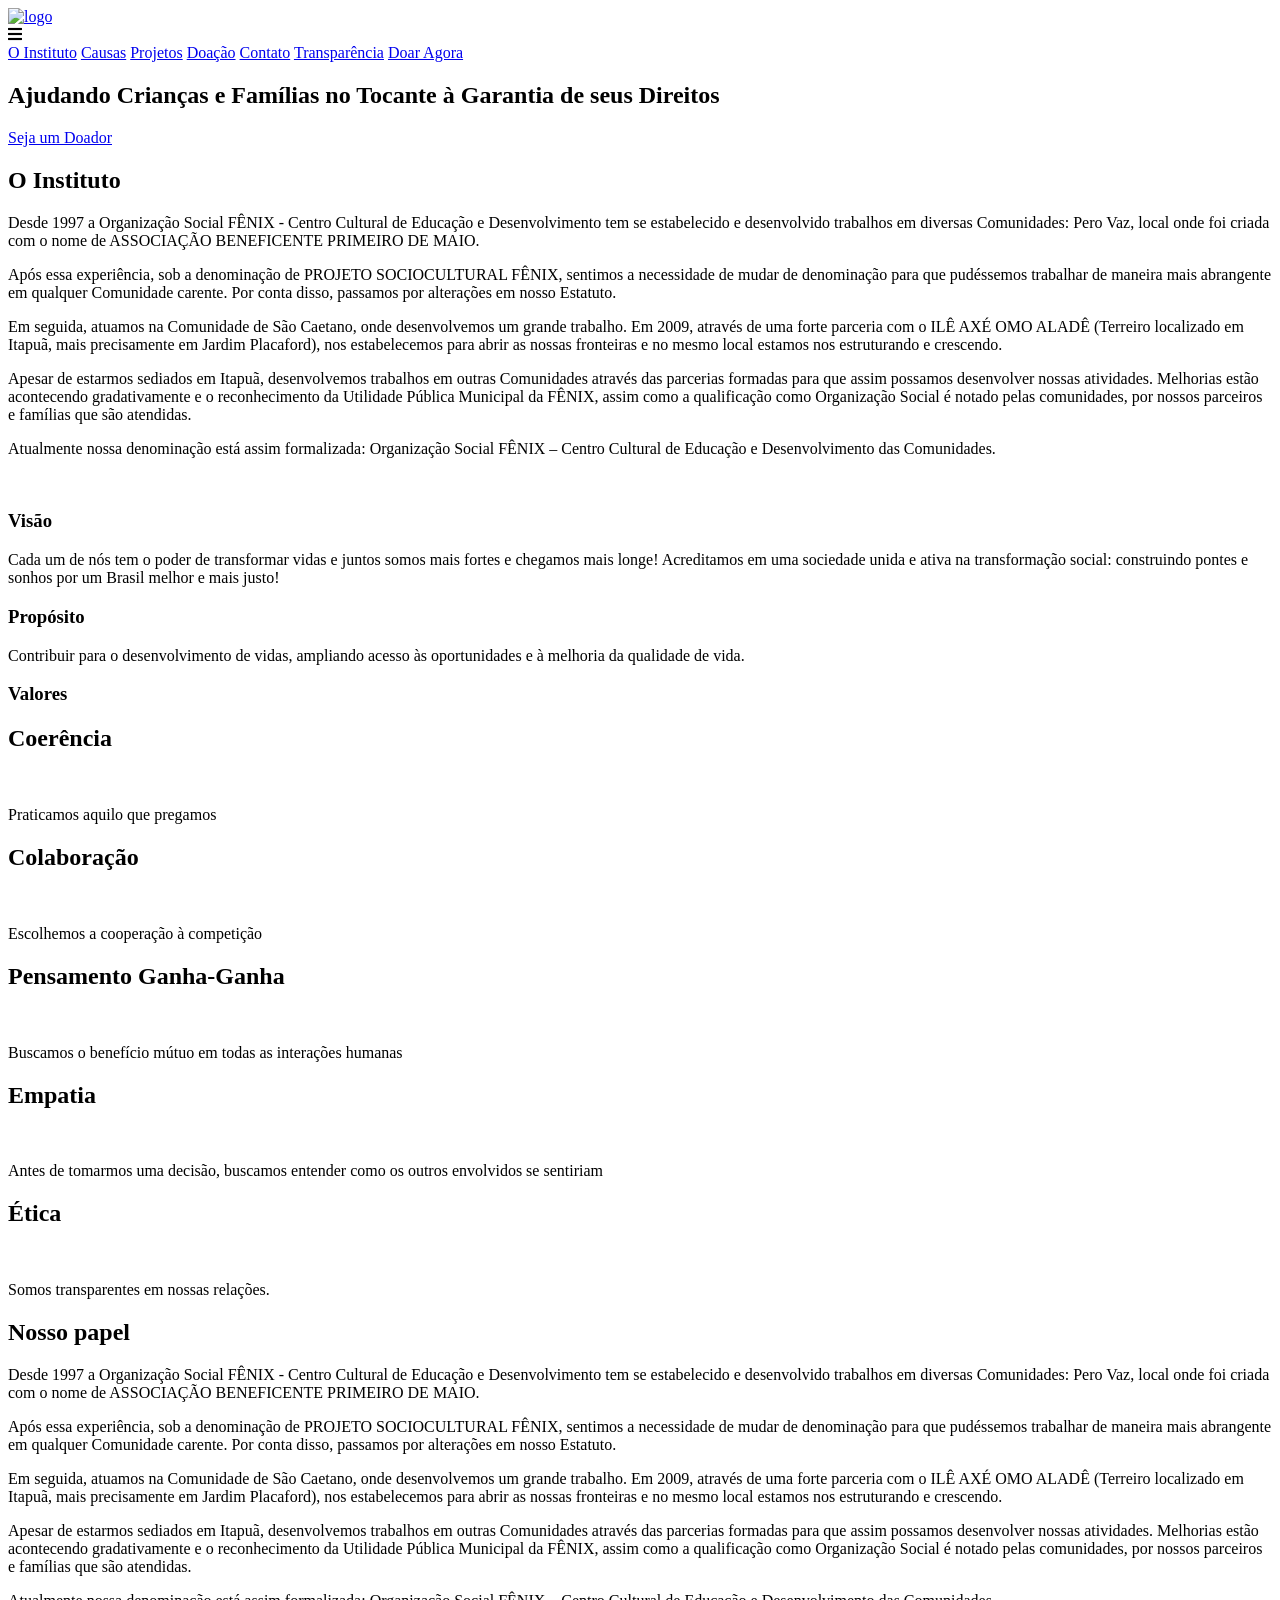
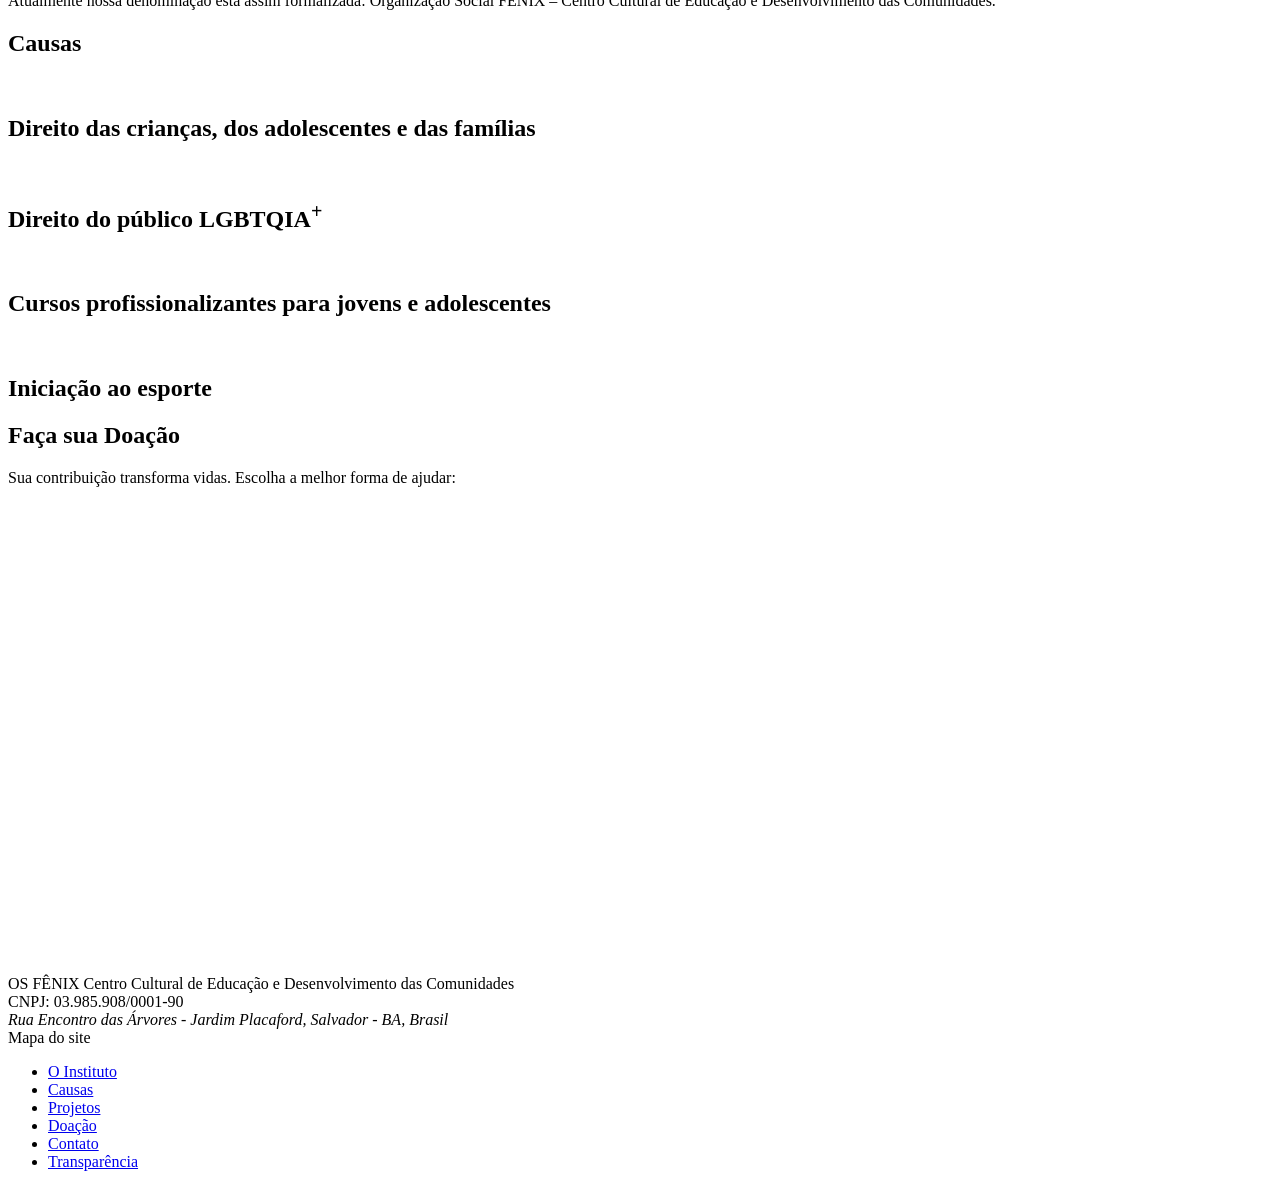
==== index.html @ a2b57503 "Add files via upload" ====
<!DOCTYPE html>
<html lang="pt-BR">
<head>
    <meta charset="utf-8">
    <meta http-equiv="X-UA-Compatible" content="IE=edge">
    <meta name="viewport" content="width=device-width, initial-scale=1.0">
    <link rel="stylesheet" href="assets/css/contato.1e13ffdb.css">
    <link rel="stylesheet" href="assets/css/contato.9adb14ba.css">
    <link rel="stylesheet" href="assets/css/contato.e5e6963a.css">
    <link rel="stylesheet" href="assets/css/index.0402388a.css">
    <link rel="stylesheet" href="assets/css/custom.css">
    <link rel="stylesheet" href="https://cdnjs.cloudflare.com/ajax/libs/font-awesome/5.13.0/css/all.min.css">
    <link rel="preconnect" href="https://fonts.googleapis.com">
    <link rel="preconnect" href="https://fonts.gstatic.com" crossorigin>
    <link href="https://fonts.googleapis.com/css2?family=PT+Sans&display=swap" rel="stylesheet">
    <link href="https://fonts.googleapis.com/css2?family=Oswald:wght@700&family=PT+Sans:wght@400;700&display=swap" rel="stylesheet">
    <link href="https://unpkg.com/aos@2.3.1/dist/aos.css" rel="stylesheet">
    <link rel="stylesheet" href="https://cdnjs.cloudflare.com/ajax/libs/OwlCarousel2/2.3.4/assets/owl.carousel.min.css">
    <link rel="stylesheet" href="https://cdnjs.cloudflare.com/ajax/libs/OwlCarousel2/2.3.4/assets/owl.theme.default.min.css">
    <link rel="icon" type="image/x-icon" href="assets/img/favicon.405cd09d.ico">
    <title>Fênix</title>
</head>
<body>
    <div class="wrapper">
        <header class="header">
            <div class="logo">
                <a href="index.html">
                    <img width="200px" height="auto" class="logo-img" src="assets/img/white-logo.a195d627.png" alt="logo">
                </a>
            </div>
            <label id="hamburguer" for="toggle"><i class="fa-bars fas"></i></label>
            <nav class="nav">
                <a href="#instituto" class="nav_item">O Instituto</a>
                <a href="#causas" class="nav_item">Causas</a>
                <a href="projetos.html" class="nav_item">Projetos</a>
                <a href="doacao.html" class="nav_item">Doação</a>
                <a href="contato.html" class="nav_item">Contato</a>
                <a href="transparencia.html" class="nav_item">Transparência</a>
                <a href="doacao.html" class="btn-donate-header">Doar Agora</a>
            </nav>
        </header>
        <div class="main-footer-container">
            <main class="main">
                <section class="banner">
                    <h1 class="h1-banner white-text">Ajudando Crianças e Famílias no Tocante à Garantia de seus Direitos </h1>
                    <a href="doacao.html" class="btn-primary">Seja um Doador</a>
                </section>
                <section class="about-section" id="instituto">
                    <h1 class="h1 red-text">O Instituto</h1>
                    <div>
                        <p class="center-text p"> Desde 1997 a Organização Social FÊNIX - Centro Cultural de Educação e Desenvolvimento tem se estabelecido e desenvolvido trabalhos em diversas Comunidades: Pero Vaz, local onde foi criada com o nome de ASSOCIAÇÃO BENEFICENTE PRIMEIRO DE MAIO. </p>
                        <p class="center-text p"> Após essa experiência, sob a denominação de PROJETO SOCIOCULTURAL FÊNIX, sentimos a necessidade de mudar de denominação para que pudéssemos trabalhar de maneira mais abrangente em qualquer Comunidade carente. Por conta disso, passamos por alterações em nosso Estatuto. </p>
                        <p class="center-text p"> Em seguida, atuamos na Comunidade de São Caetano, onde desenvolvemos um grande trabalho. Em 2009, através de uma forte parceria com o ILÊ AXÉ OMO ALADÊ (Terreiro localizado em Itapuã, mais precisamente em Jardim Placaford), nos estabelecemos para abrir as nossas fronteiras e no mesmo local estamos nos estruturando e crescendo. </p>
                        <p class="center-text p"> Apesar de estarmos sediados em Itapuã, desenvolvemos trabalhos em outras Comunidades através das parcerias formadas para que assim possamos desenvolver nossas atividades. Melhorias estão acontecendo gradativamente e o reconhecimento da Utilidade Pública Municipal da FÊNIX, assim como a qualificação como Organização Social é notado pelas comunidades, por nossos parceiros e famílias que são atendidas. </p>
                        <p class="center-text p"> Atualmente nossa denominação está assim formalizada: Organização Social FÊNIX – Centro Cultural de Educação e Desenvolvimento das Comunidades. </p>
                        <img class="about-section__img" src="assets/img/sede-os-fenix.69d530f4.jpg" alt="">
                    </div>
                </section>
                <section class="vision-values-purpose-section">
                    <section class="vision">
                        <h1 class="h1">Visão</h1>
                        <p class="center-text p">Cada um de nós tem o poder de transformar vidas e juntos somos mais fortes e chegamos mais longe! Acreditamos em uma sociedade unida e ativa na transformação social: construindo pontes e sonhos por um Brasil melhor e mais justo!</p>
                    </section>
                    <section class="purpose">
                        <h1 class="h1">Propósito</h1>
                        <p class="center-text p"> Contribuir para o desenvolvimento de vidas, ampliando acesso às oportunidades e à melhoria da qualidade de vida. </p>
                    </section>
                    <section class="values">
                        <h1 class="h1">Valores</h1>
                        <div class="values-container">
                            <div class="value-card">
                                <h2 class="h2 red-text">Coerência</h2>
                                <div class="value-card__card_body">
                                    <img src="assets/img/coerencia.ba7a2aef.png" alt="">
                                    <p class="black-text center-text p">Praticamos aquilo que pregamos</p>
                                </div>
                            </div>
                            <div class="value-card">
                                <h2 class="h2 red-text">Colaboração</h2>
                                <div class="value-card__card_body">
                                    <img src="assets/img/colaboracao.1a358696.png" alt="">
                                    <p class="black-text center-text p">Escolhemos a cooperação à competição</p>
                                </div>
                            </div>
                            <div class="value-card">
                                <h2 class="h2 red-text">Pensamento Ganha-Ganha</h2>
                                <div class="value-card__card_body">
                                    <img src="assets/img/pensamento-ganha-ganha.62ad9dab.png" alt="">
                                    <p class="black-text center-text p">Buscamos o benefício mútuo em todas as interações humanas</p>
                                </div>
                            </div>
                            <div class="value-card">
                                <h2 class="h2 red-text">Empatia</h2>
                                <div class="value-card__card_body">
                                    <img src="assets/img/empatia.e68f6daf.png" alt="">
                                    <p class="black-text center-text p">Antes de tomarmos uma decisão, buscamos entender como os outros envolvidos se sentiriam</p>
                                </div>
                            </div>
                            <div class="value-card">
                                <h2 class="h2 red-text">Ética</h2>
                                <div class="value-card__card_body">
                                    <img src="assets/img/etica.f58678f2.png" alt="">
                                    <p class="black-text center-text p">Somos transparentes em nossas relações.</p>
                                </div>
                            </div>
                        </div>
                    </section>
                </section>
                <section class="our-role-section" id="our-role">
                    <div class="section__content">
                        <h1 class="h1 red-text">Nosso papel</h1>
                        <div>
                            <p class="center-text p"> Desde 1997 a Organização Social FÊNIX - Centro Cultural de Educação e Desenvolvimento tem se estabelecido e desenvolvido trabalhos em diversas Comunidades: Pero Vaz, local onde foi criada com o nome de ASSOCIAÇÃO BENEFICENTE PRIMEIRO DE MAIO. </p>
                            <p class="center-text p"> Após essa experiência, sob a denominação de PROJETO SOCIOCULTURAL FÊNIX, sentimos a necessidade de mudar de denominação para que pudéssemos trabalhar de maneira mais abrangente em qualquer Comunidade carente. Por conta disso, passamos por alterações em nosso Estatuto. </p>
                            <p class="center-text p"> Em seguida, atuamos na Comunidade de São Caetano, onde desenvolvemos um grande trabalho. Em 2009, através de uma forte parceria com o ILÊ AXÉ OMO ALADÊ (Terreiro localizado em Itapuã, mais precisamente em Jardim Placaford), nos estabelecemos para abrir as nossas fronteiras e no mesmo local estamos nos estruturando e crescendo. </p>
                            <p class="center-text p"> Apesar de estarmos sediados em Itapuã, desenvolvemos trabalhos em outras Comunidades através das parcerias formadas para que assim possamos desenvolver nossas atividades. Melhorias estão acontecendo gradativamente e o reconhecimento da Utilidade Pública Municipal da FÊNIX, assim como a qualificação como Organização Social é notado pelas comunidades, por nossos parceiros e famílias que são atendidas. </p>
                            <p class="center-text p"> Atualmente nossa denominação está assim formalizada: Organização Social FÊNIX – Centro Cultural de Educação e Desenvolvimento das Comunidades. </p>
                        </div>
                    </div>
                </section>
                <section class="causes-section" id="causas">
                    <div class="section__content">
                        <h1 class="h1 red-text">Causas</h1>
                        <div class="cause-card__container">
                            <div class="cause-card">
                                <img class="cause-card__img" src="assets/img/46yYWfa.jpg" alt="">
                                <div class="cause-card__body">
                                    <h2 class="center-text h3">Direito das crianças, dos adolescentes e das famílias </h2>
                                </div>
                            </div>
                            <div class="cause-card">
                                <img class="cause-card__img" src="assets/img/BuN7Gym.jpg" alt="">
                                <div class="cause-card__body">
                                    <h2 class="center-text h3">Direito do público LGBTQIA<sup>+</sup></h2>
                                </div>
                            </div>
                            <div class="cause-card">
                                <img class="cause-card__img" src="assets/img/ODN13IE.jpg" alt="">
                                <div class="cause-card__body">
                                    <h2 class="center-text h3">Cursos profissionalizantes para jovens e adolescentes </h2>
                                </div>
                            </div>
                            <div class="cause-card">
                                <img class="cause-card__img" src="assets/img/qtshKGQ.jpg" alt="">
                                <div class="cause-card__body">
                                    <h2 class="center-text h3">Iniciação ao esporte</h2>
                                </div>
                            </div>
                        </div>
                    </div>
                </section>
                
                <section class="quick-donation-section" id="faca-sua-doacao">
                    <h1 class="h1 red-text" data-aos="fade-up">Faça sua Doação</h1>
                    <p class="p center-text" data-aos="fade-up">Sua contribuição transforma vidas. Escolha a melhor forma de ajudar:</p>
                    
                    <div class="donation-grid">
                        <div class="donation-card" data-aos="flip-left">
                            <i class="fas fa-qrcode"></i>
                            <h2 class="h2 red-text">PIX</h2>
                            <p class="p center-text">Prático e rápido. Escaneie o código ou copie a chave abaixo.</p>
                            
                            <div class="pix-qr-wrapper">
                                <img src="assets/img/pix-qr.png" alt="Pix QR Code" class="pix-qr-img">
                            </div>

                            <div class="pix-copy-container">
                                <div style="width: 100%; text-align: center; margin-bottom: 5px;">
                                    <small style="text-transform: uppercase; font-weight: bold; color: #666; font-size: 0.7rem;">Código Pix Copia e Cola</small>
                                </div>
                                <span class="pix-key-display">00020126360014BR.GOV.BCB.PIX01140398...63045C55</span>
                                <button class="pix-copy-btn" id="copyPixBtn" data-pix="00020126360014BR.GOV.BCB.PIX0114039859080001905204000053039865802BR5915INSTITUTO FENIX6008SALVADOR6226052272E6wJghlLNpRc8LNkhq9x63045C55">
                                    <i class="fas fa-copy"></i> Copiar Código
                                </button>
                            </div>
                            <div id="copyFeedback" class="copy-feedback">Chave copiada!</div>
                        </div>
                        
                        <div class="donation-card" data-aos="flip-right">
                            <i class="fas fa-university"></i>
                            <h2 class="h2 red-text">Depósito Bancário</h2>
                            <p class="p center-text">Se preferir, use nossos dados bancários para transferência:</p>
                            <div class="bank-info" style="text-align: left; padding-left: 20px;">
                                <p class="p"><strong>Banco:</strong> Itaú</p>
                                <p class="p"><strong>Agência:</strong> 4170</p>
                                <p class="p"><strong>Conta Corrente:</strong> 98315-8</p>
                                <p class="p"><strong>Titular:</strong> CENTRO CULTURAL DE EDUCAÇÃO E DESENVOLVIMENTO<br>DAS COMUNIDADES - FENIX</p>
                            </div>
                        </div>
                    </div>
                </section>
            </main>
            <footer class="footer">
                <div class="footer__left-box">
                    <span class="footer__left-box__title">OS FÊNIX</span>
                    <span class="footer__left-box__subtitle">Centro Cultural de Educação e Desenvolvimento das Comunidades </span>
                </div>
                <div class="footer__center-box">
                    <span class="footer__center-box__cnpj">CNPJ: 03.985.908/0001-90</span>
                    <address class="footer__center-box__endereco">Rua Encontro das Árvores - Jardim Placaford, Salvador - BA, Brasil</address>
                </div>
                <div class="footer__right-box">
                    <span class="footer__right-box__title">Mapa do site</span>
                    <ul class="footer__right-box__grid">
                        <li><a class="footer__right-box__grid__item" href="index.html#instituto">O Instituto</a></li>
                        <li><a class="footer__right-box__grid__item" href="index.html#causas">Causas</a></li>
                        <li><a class="footer__right-box__grid__item" href="projetos.html">Projetos</a></li>
                        <li><a class="footer__right-box__grid__item" href="doacao.html">Doação</a></li>
                        <li><a class="footer__right-box__grid__item" href="contato.html">Contato</a></li>
                        <li><a class="footer__right-box__grid__item" href="transparencia.html">Transparência</a></li>
                    </ul>
                </div>
            </footer>
        </div>
    </div>
    <script src="https://cdnjs.cloudflare.com/ajax/libs/jquery/3.6.0/jquery.min.js"></script>
    <script src="https://cdnjs.cloudflare.com/ajax/libs/OwlCarousel2/2.3.4/owl.carousel.min.js"></script>
    <script src="https://unpkg.com/aos@2.3.1/dist/aos.js"></script>
    <script src="assets/js/menu.js"></script>
    <script type="module" src="assets/js/transparencia.48707058.js"></script>
    <script src="assets/js/transparencia.726e8ca3.js" nomodule="" defer></script>
    <script>
        AOS.init();

        document.getElementById('copyPixBtn').addEventListener('click', function() {
            const pixKey = this.getAttribute('data-pix');
            const feedback = document.getElementById('copyFeedback');
            
            navigator.clipboard.writeText(pixKey).then(() => {
                feedback.classList.add('show');
                setTimeout(() => {
                    feedback.classList.remove('show');
                }, 2000);
            }).catch(err => {
                console.error('Erro ao copiar: ', err);
                alert('Erro ao copiar a chave. Por favor, tente selecionar e copiar manualmente.');
            });
        });
    </script>
</body>
</html>
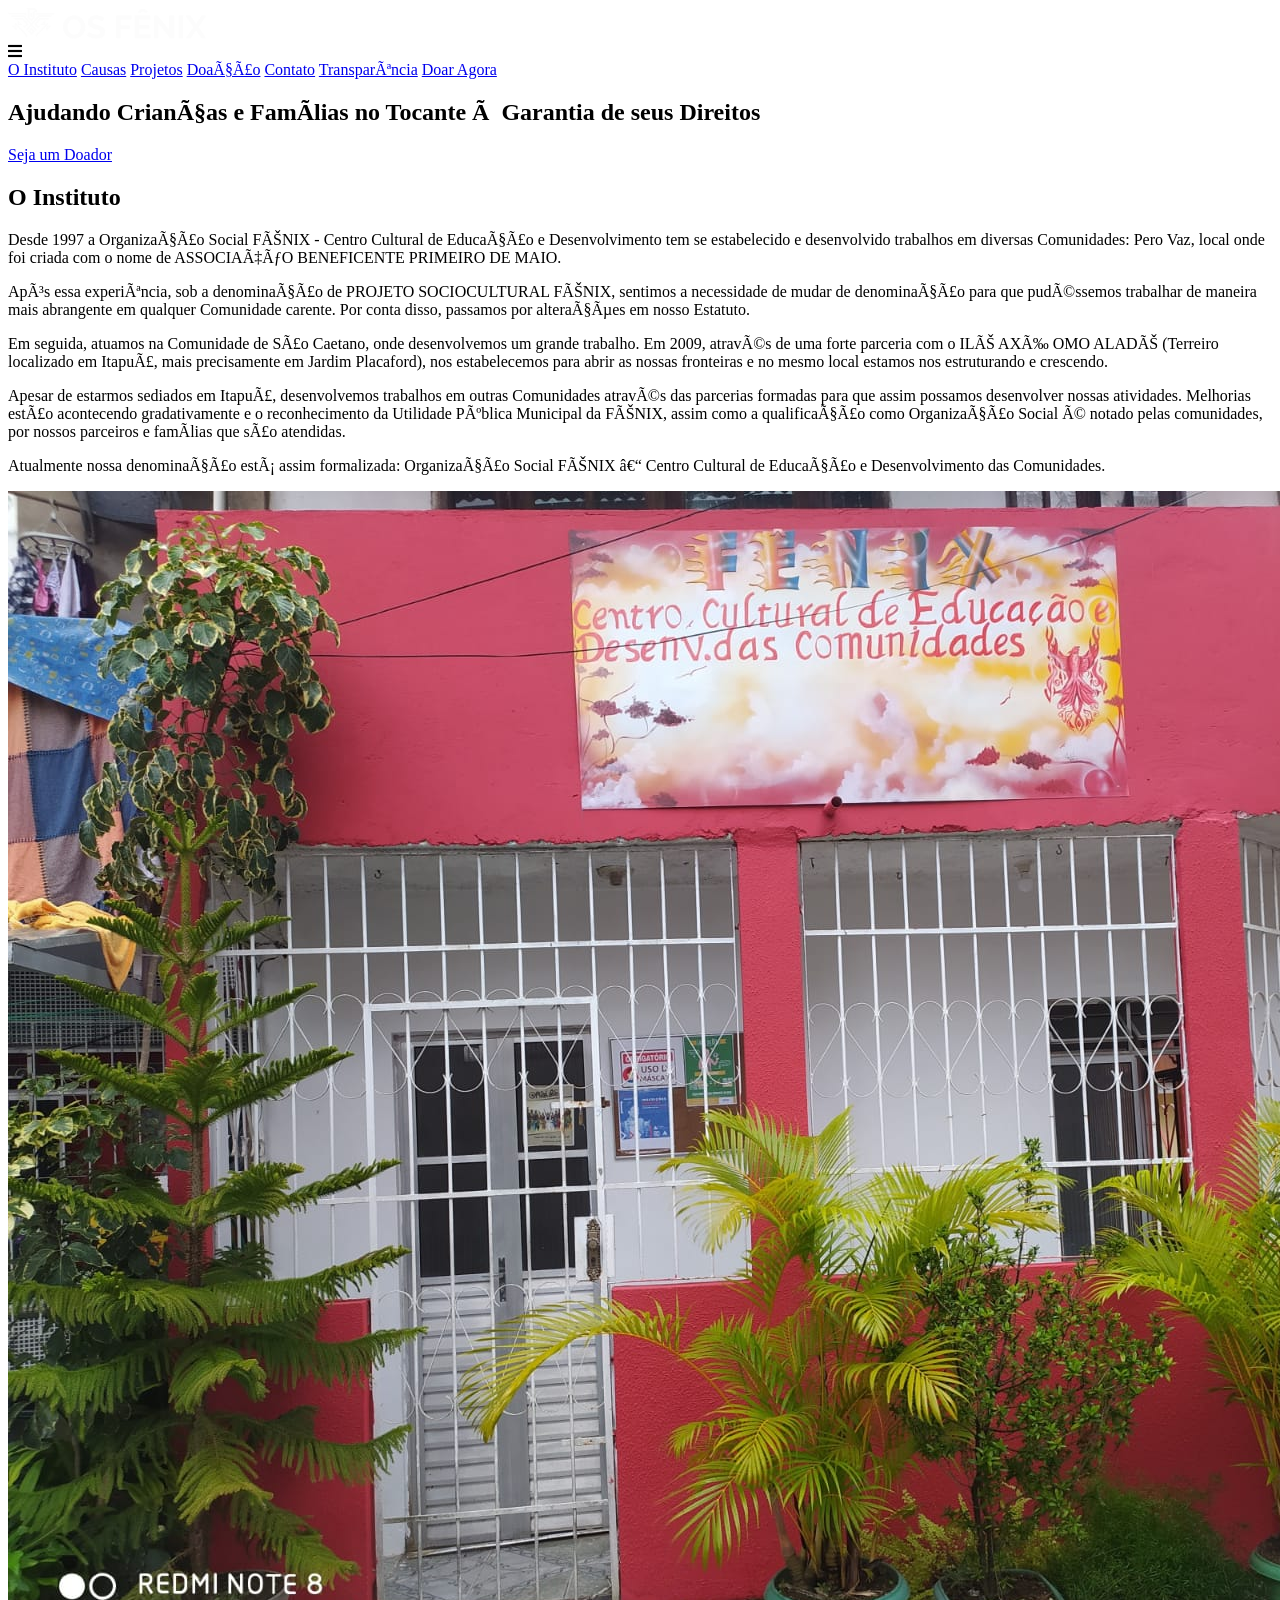
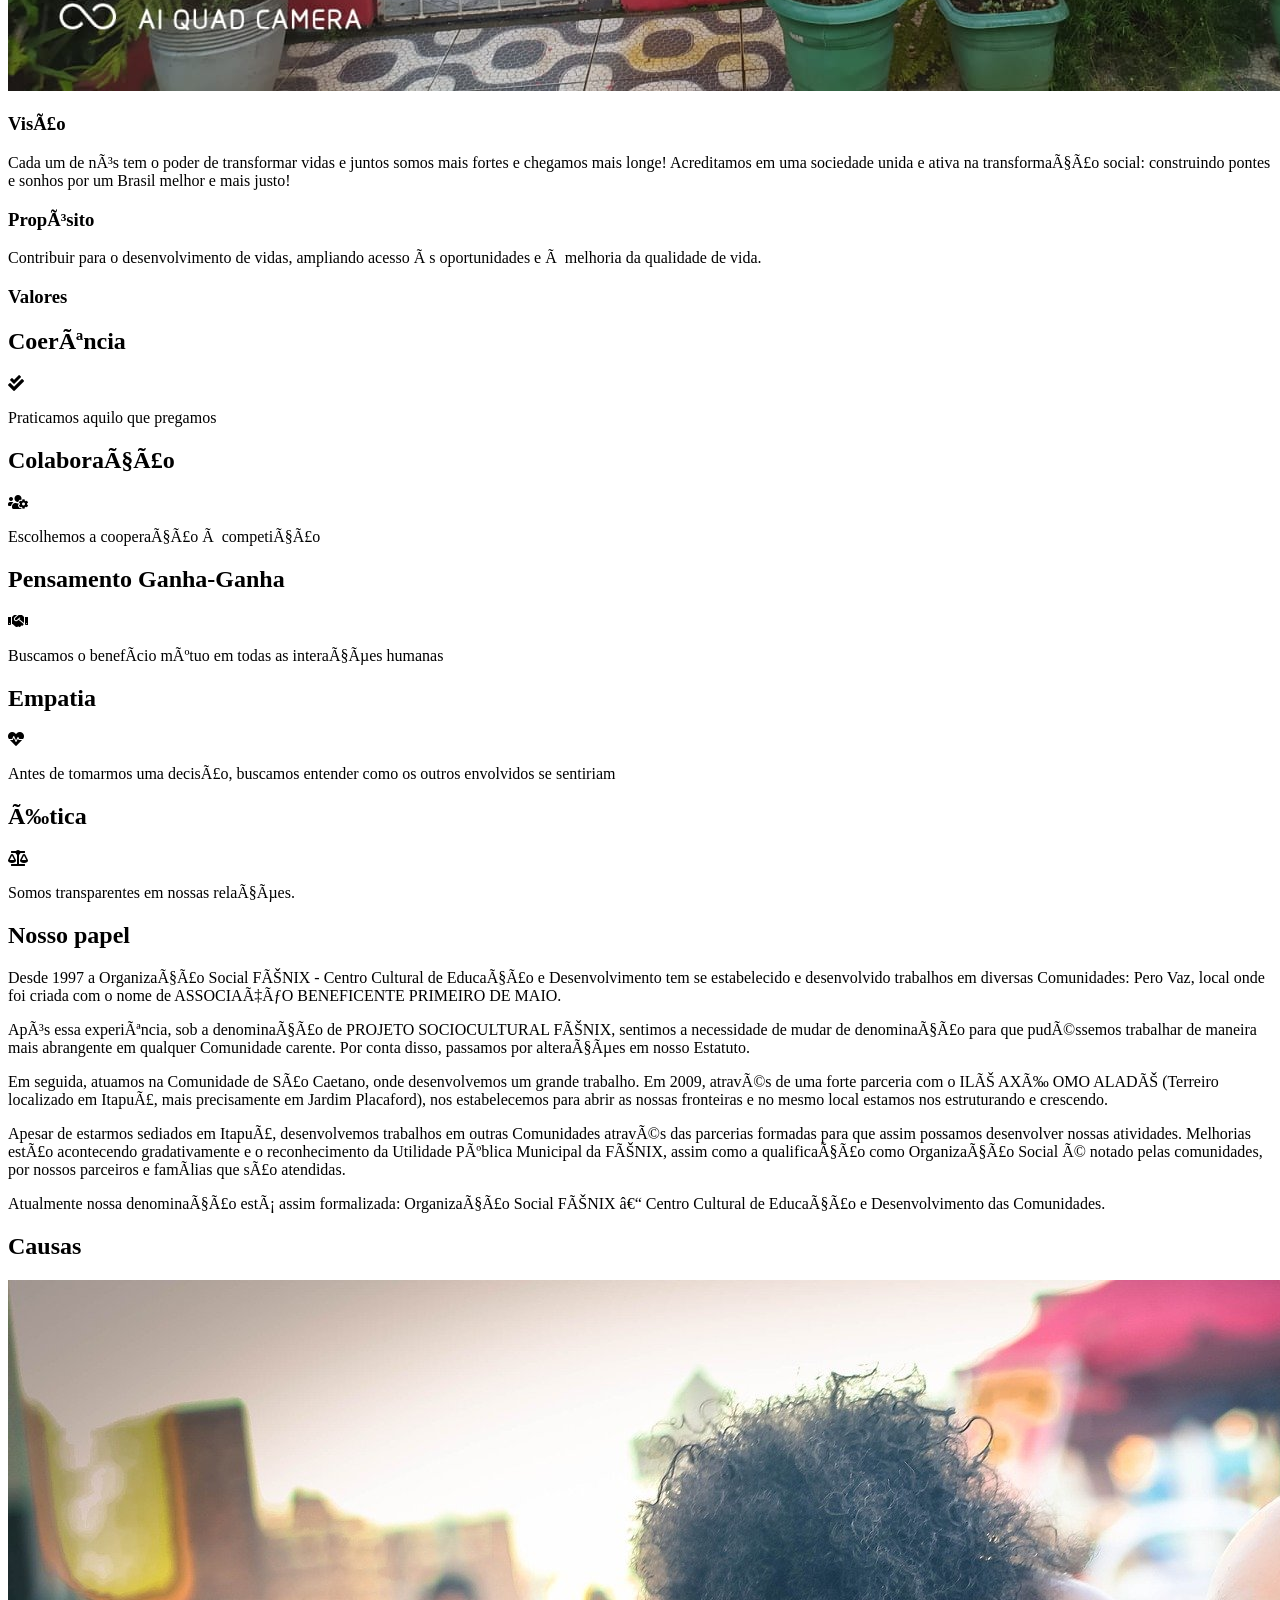
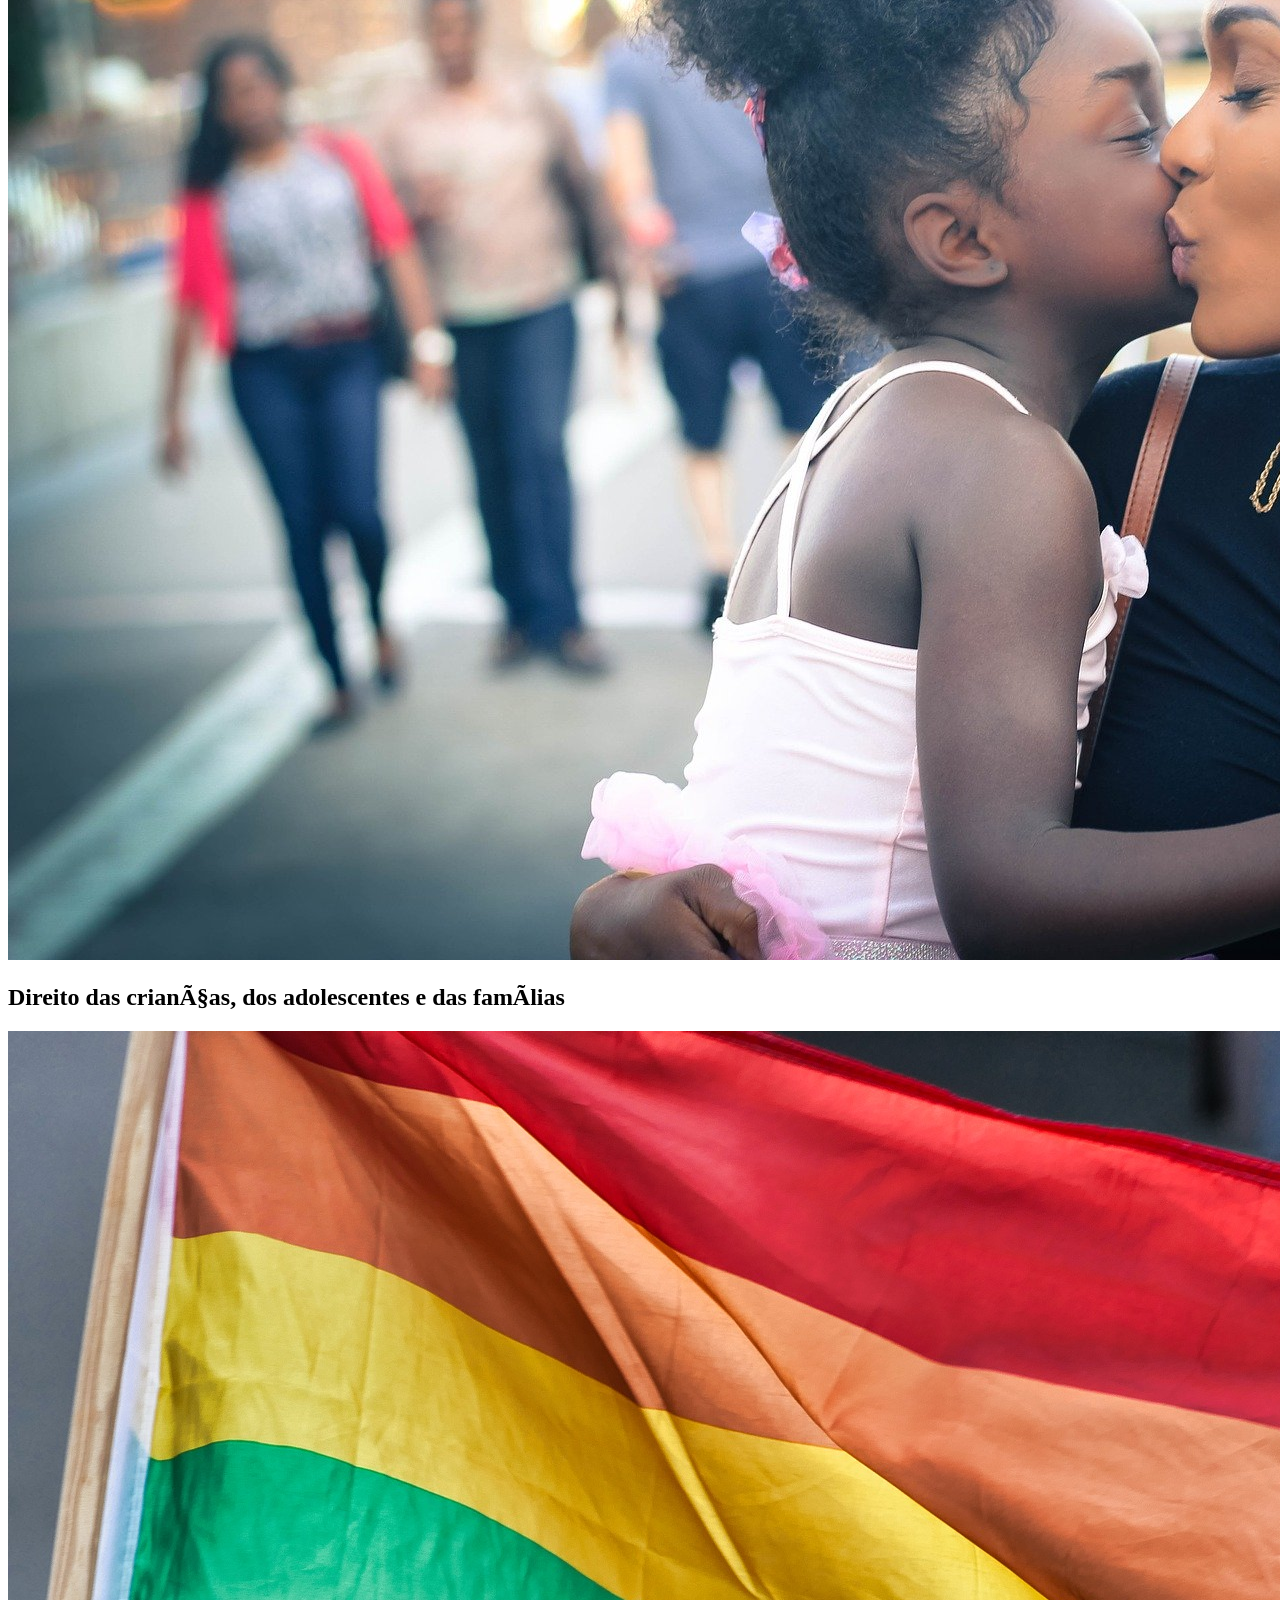
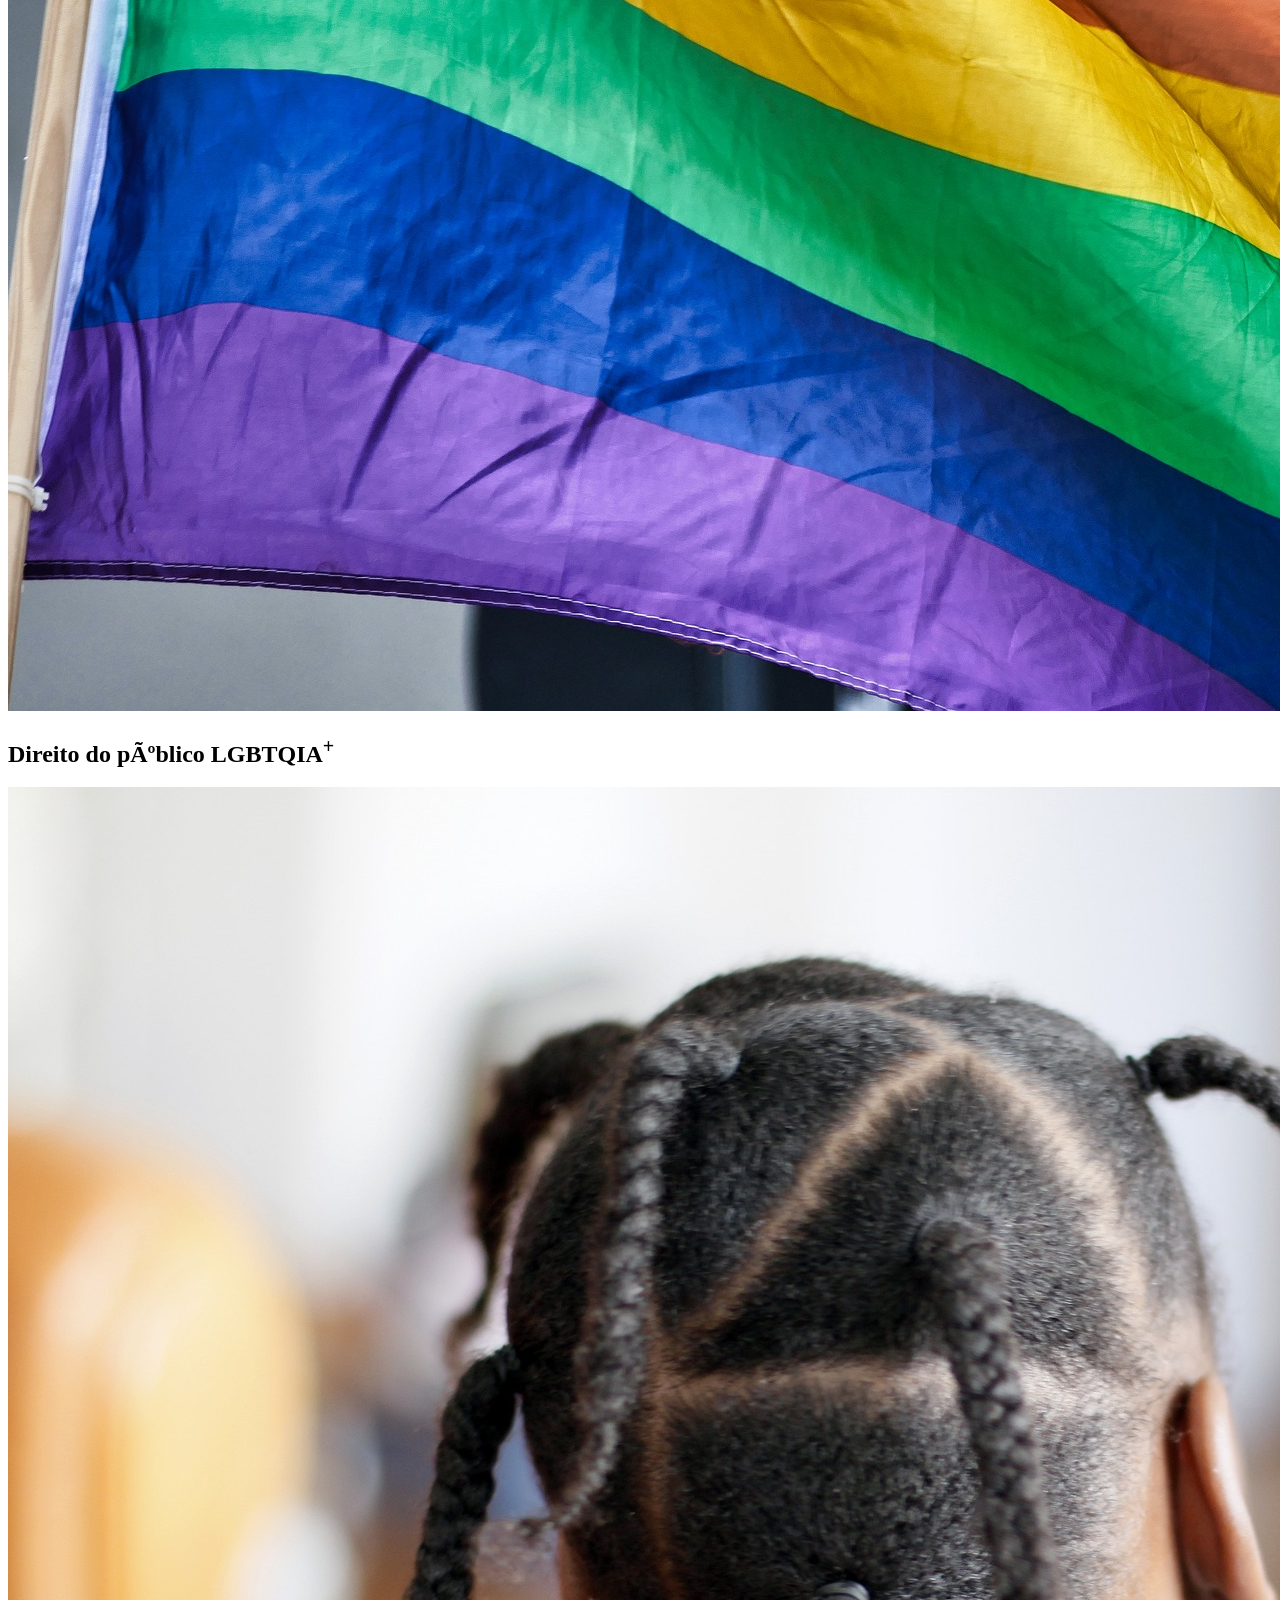
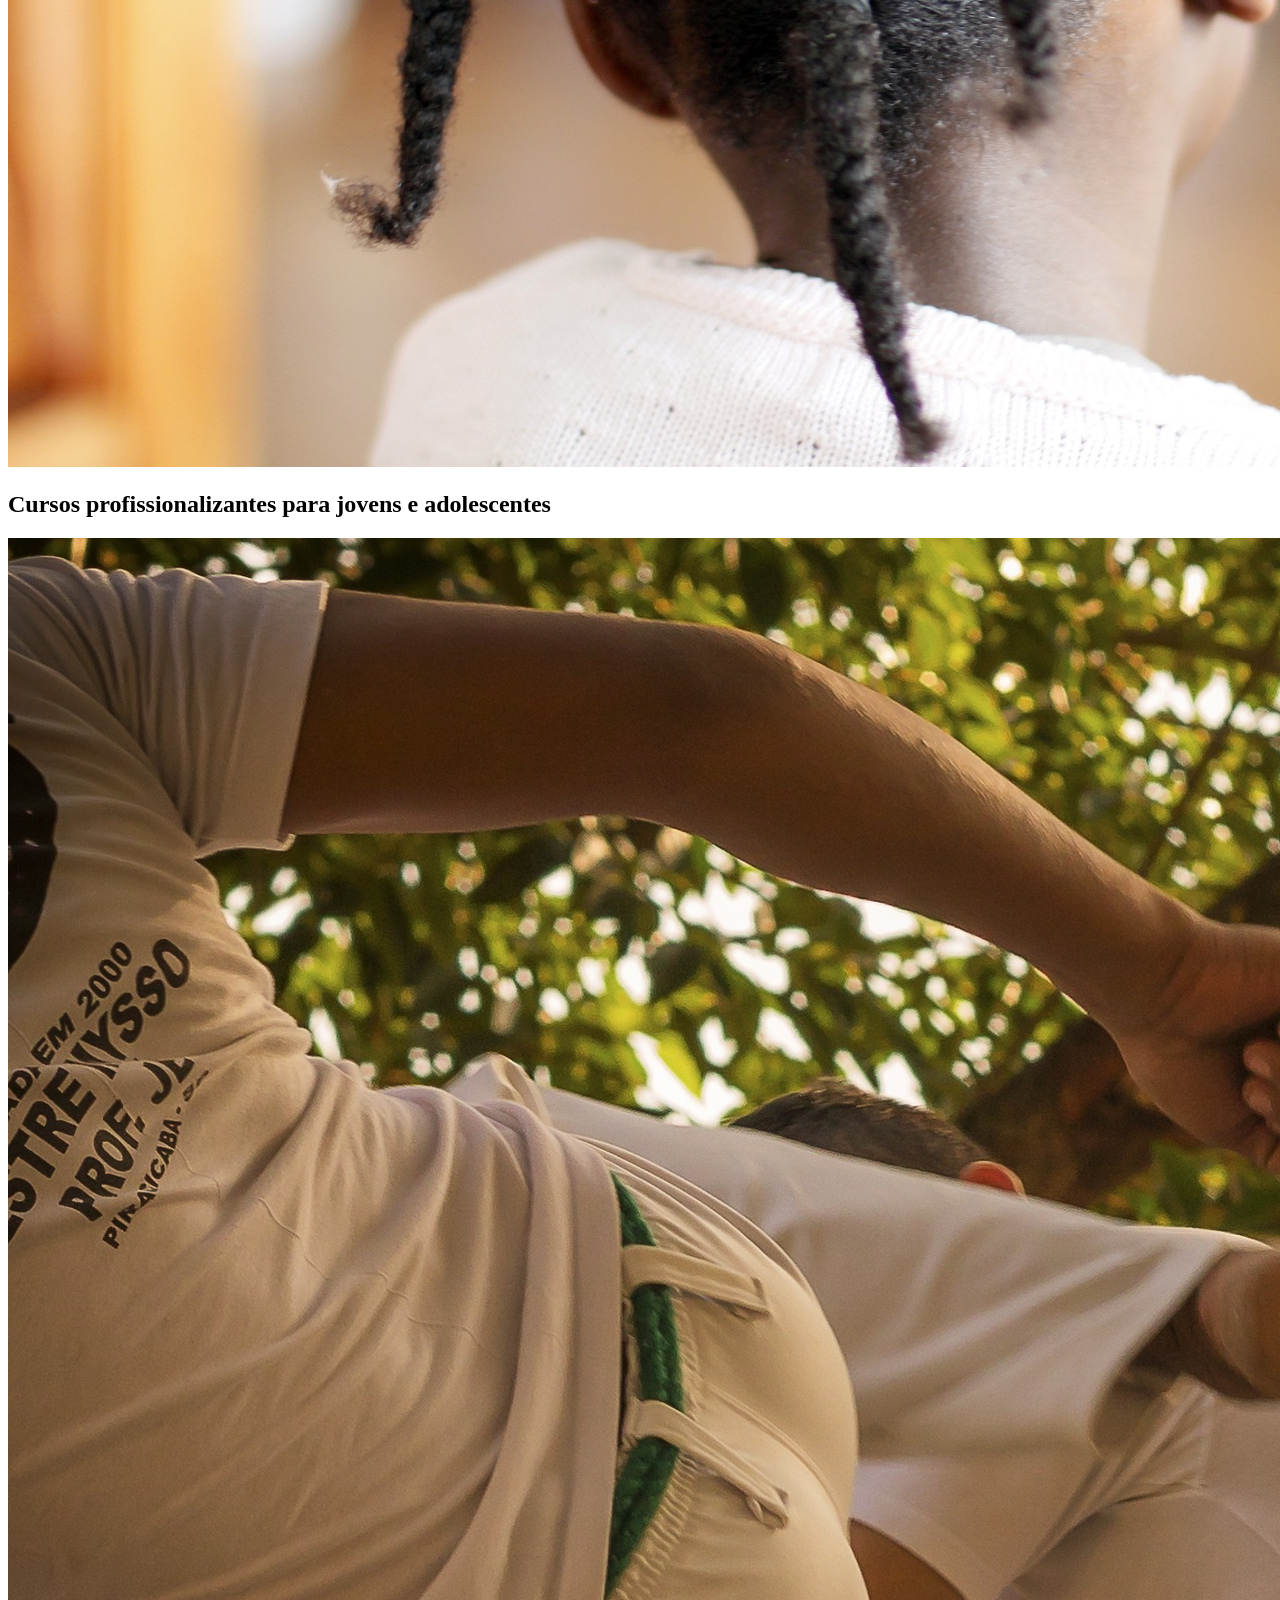
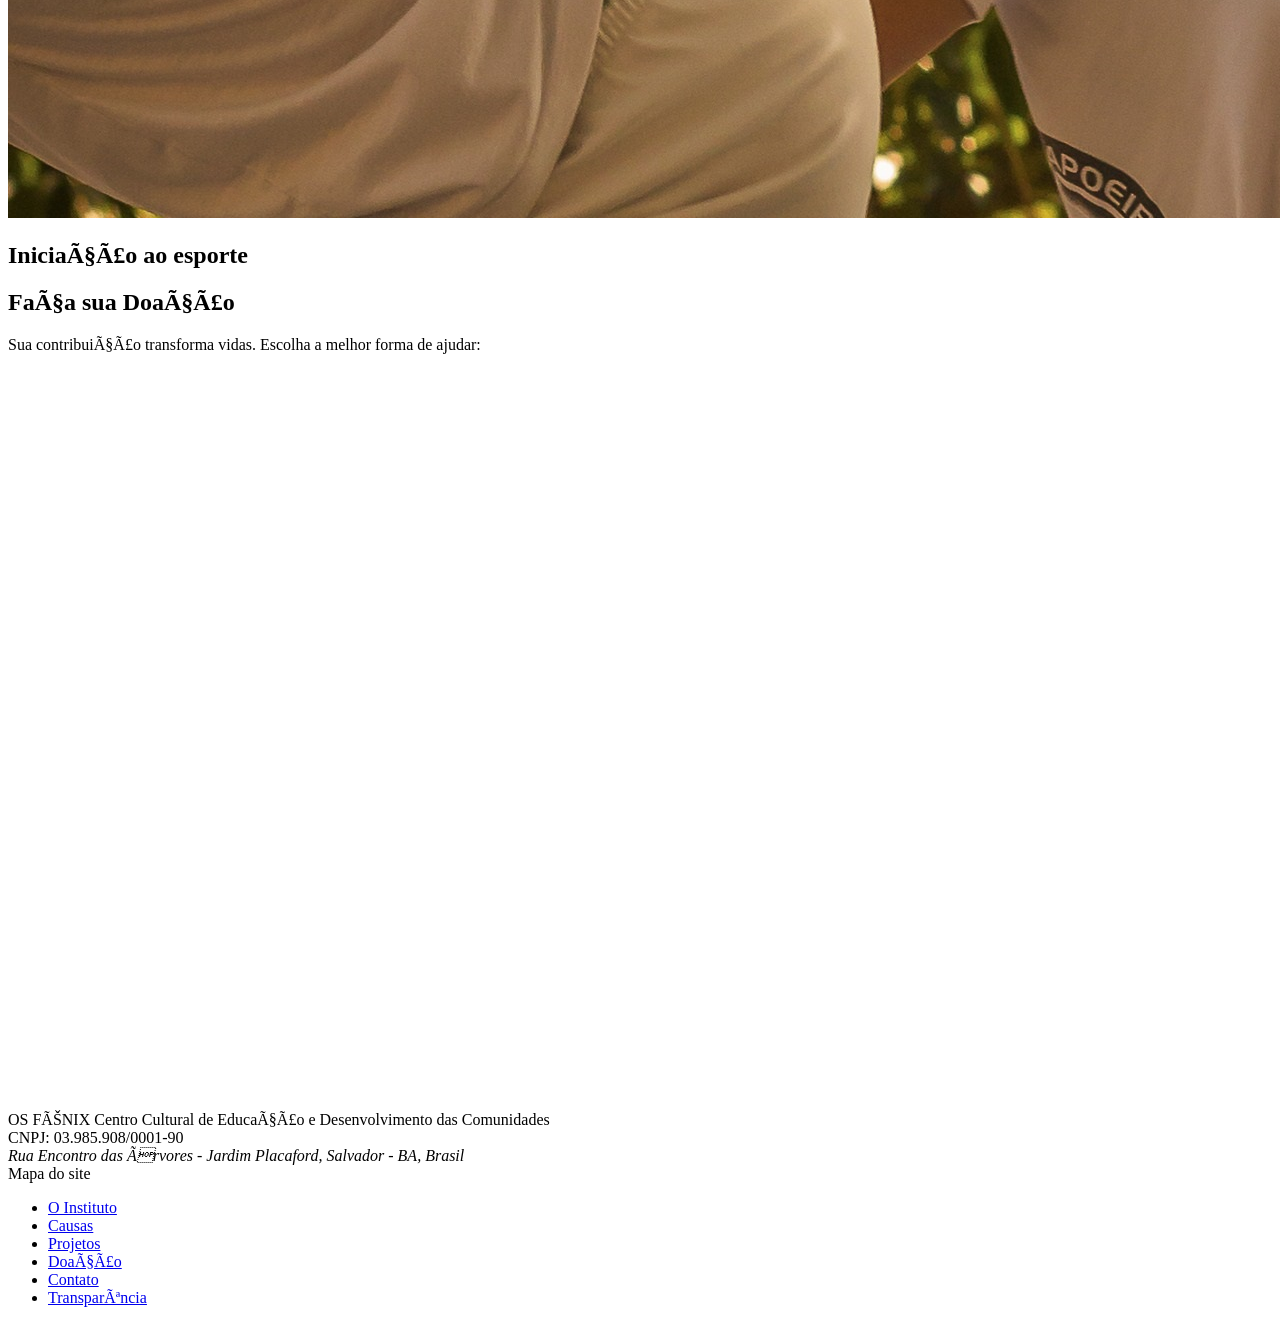
==== commit f7fa9bff: "Add files via upload" ====
--- a/index.html
+++ b/index.html
@@ -1,4 +1,4 @@
-<!DOCTYPE html>
+﻿<!DOCTYPE html>
 <html lang="pt-BR">
 <head>
     <meta charset="utf-8">
@@ -17,15 +17,15 @@
     <link href="https://unpkg.com/aos@2.3.1/dist/aos.css" rel="stylesheet">
     <link rel="stylesheet" href="https://cdnjs.cloudflare.com/ajax/libs/OwlCarousel2/2.3.4/assets/owl.carousel.min.css">
     <link rel="stylesheet" href="https://cdnjs.cloudflare.com/ajax/libs/OwlCarousel2/2.3.4/assets/owl.theme.default.min.css">
-    <link rel="icon" type="image/x-icon" href="assets/img/favicon.405cd09d.ico">
-    <title>Fênix</title>
+    <link rel="icon" type="image/x-icon" href="[data-uri]">
+    <title>FÃªnix</title>
 </head>
 <body>
     <div class="wrapper">
         <header class="header">
             <div class="logo">
                 <a href="index.html">
-                    <img width="200px" height="auto" class="logo-img" src="assets/img/white-logo.a195d627.png" alt="logo">
+                    <img width="200px" height="auto" class="logo-img" src="[data-uri]" alt="logo">
                 </a>
             </div>
             <label id="hamburguer" for="toggle"><i class="fa-bars fas"></i></label>
@@ -33,74 +33,74 @@
                 <a href="#instituto" class="nav_item">O Instituto</a>
                 <a href="#causas" class="nav_item">Causas</a>
                 <a href="projetos.html" class="nav_item">Projetos</a>
-                <a href="doacao.html" class="nav_item">Doação</a>
+                <a href="doacao.html" class="nav_item">DoaÃ§Ã£o</a>
                 <a href="contato.html" class="nav_item">Contato</a>
-                <a href="transparencia.html" class="nav_item">Transparência</a>
+                <a href="transparencia.html" class="nav_item">TransparÃªncia</a>
                 <a href="doacao.html" class="btn-donate-header">Doar Agora</a>
             </nav>
         </header>
         <div class="main-footer-container">
             <main class="main">
                 <section class="banner">
-                    <h1 class="h1-banner white-text">Ajudando Crianças e Famílias no Tocante à Garantia de seus Direitos </h1>
+                    <h1 class="h1-banner white-text">Ajudando CrianÃ§as e FamÃ­lias no Tocante Ã  Garantia de seus Direitos </h1>
                     <a href="doacao.html" class="btn-primary">Seja um Doador</a>
                 </section>
                 <section class="about-section" id="instituto">
                     <h1 class="h1 red-text">O Instituto</h1>
                     <div>
-                        <p class="center-text p"> Desde 1997 a Organização Social FÊNIX - Centro Cultural de Educação e Desenvolvimento tem se estabelecido e desenvolvido trabalhos em diversas Comunidades: Pero Vaz, local onde foi criada com o nome de ASSOCIAÇÃO BENEFICENTE PRIMEIRO DE MAIO. </p>
-                        <p class="center-text p"> Após essa experiência, sob a denominação de PROJETO SOCIOCULTURAL FÊNIX, sentimos a necessidade de mudar de denominação para que pudéssemos trabalhar de maneira mais abrangente em qualquer Comunidade carente. Por conta disso, passamos por alterações em nosso Estatuto. </p>
-                        <p class="center-text p"> Em seguida, atuamos na Comunidade de São Caetano, onde desenvolvemos um grande trabalho. Em 2009, através de uma forte parceria com o ILÊ AXÉ OMO ALADÊ (Terreiro localizado em Itapuã, mais precisamente em Jardim Placaford), nos estabelecemos para abrir as nossas fronteiras e no mesmo local estamos nos estruturando e crescendo. </p>
-                        <p class="center-text p"> Apesar de estarmos sediados em Itapuã, desenvolvemos trabalhos em outras Comunidades através das parcerias formadas para que assim possamos desenvolver nossas atividades. Melhorias estão acontecendo gradativamente e o reconhecimento da Utilidade Pública Municipal da FÊNIX, assim como a qualificação como Organização Social é notado pelas comunidades, por nossos parceiros e famílias que são atendidas. </p>
-                        <p class="center-text p"> Atualmente nossa denominação está assim formalizada: Organização Social FÊNIX – Centro Cultural de Educação e Desenvolvimento das Comunidades. </p>
-                        <img class="about-section__img" src="assets/img/sede-os-fenix.69d530f4.jpg" alt="">
+                        <p class="center-text p"> Desde 1997 a OrganizaÃ§Ã£o Social FÃŠNIX - Centro Cultural de EducaÃ§Ã£o e Desenvolvimento tem se estabelecido e desenvolvido trabalhos em diversas Comunidades: Pero Vaz, local onde foi criada com o nome de ASSOCIAÃ‡ÃƒO BENEFICENTE PRIMEIRO DE MAIO. </p>
+                        <p class="center-text p"> ApÃ³s essa experiÃªncia, sob a denominaÃ§Ã£o de PROJETO SOCIOCULTURAL FÃŠNIX, sentimos a necessidade de mudar de denominaÃ§Ã£o para que pudÃ©ssemos trabalhar de maneira mais abrangente em qualquer Comunidade carente. Por conta disso, passamos por alteraÃ§Ãµes em nosso Estatuto. </p>
+                        <p class="center-text p"> Em seguida, atuamos na Comunidade de SÃ£o Caetano, onde desenvolvemos um grande trabalho. Em 2009, atravÃ©s de uma forte parceria com o ILÃŠ AXÃ‰ OMO ALADÃŠ (Terreiro localizado em ItapuÃ£, mais precisamente em Jardim Placaford), nos estabelecemos para abrir as nossas fronteiras e no mesmo local estamos nos estruturando e crescendo. </p>
+                        <p class="center-text p"> Apesar de estarmos sediados em ItapuÃ£, desenvolvemos trabalhos em outras Comunidades atravÃ©s das parcerias formadas para que assim possamos desenvolver nossas atividades. Melhorias estÃ£o acontecendo gradativamente e o reconhecimento da Utilidade PÃºblica Municipal da FÃŠNIX, assim como a qualificaÃ§Ã£o como OrganizaÃ§Ã£o Social Ã© notado pelas comunidades, por nossos parceiros e famÃ­lias que sÃ£o atendidas. </p>
+                        <p class="center-text p"> Atualmente nossa denominaÃ§Ã£o estÃ¡ assim formalizada: OrganizaÃ§Ã£o Social FÃŠNIX â€“ Centro Cultural de EducaÃ§Ã£o e Desenvolvimento das Comunidades. </p>
+                        <img class="about-section__img" src="[data-uri]